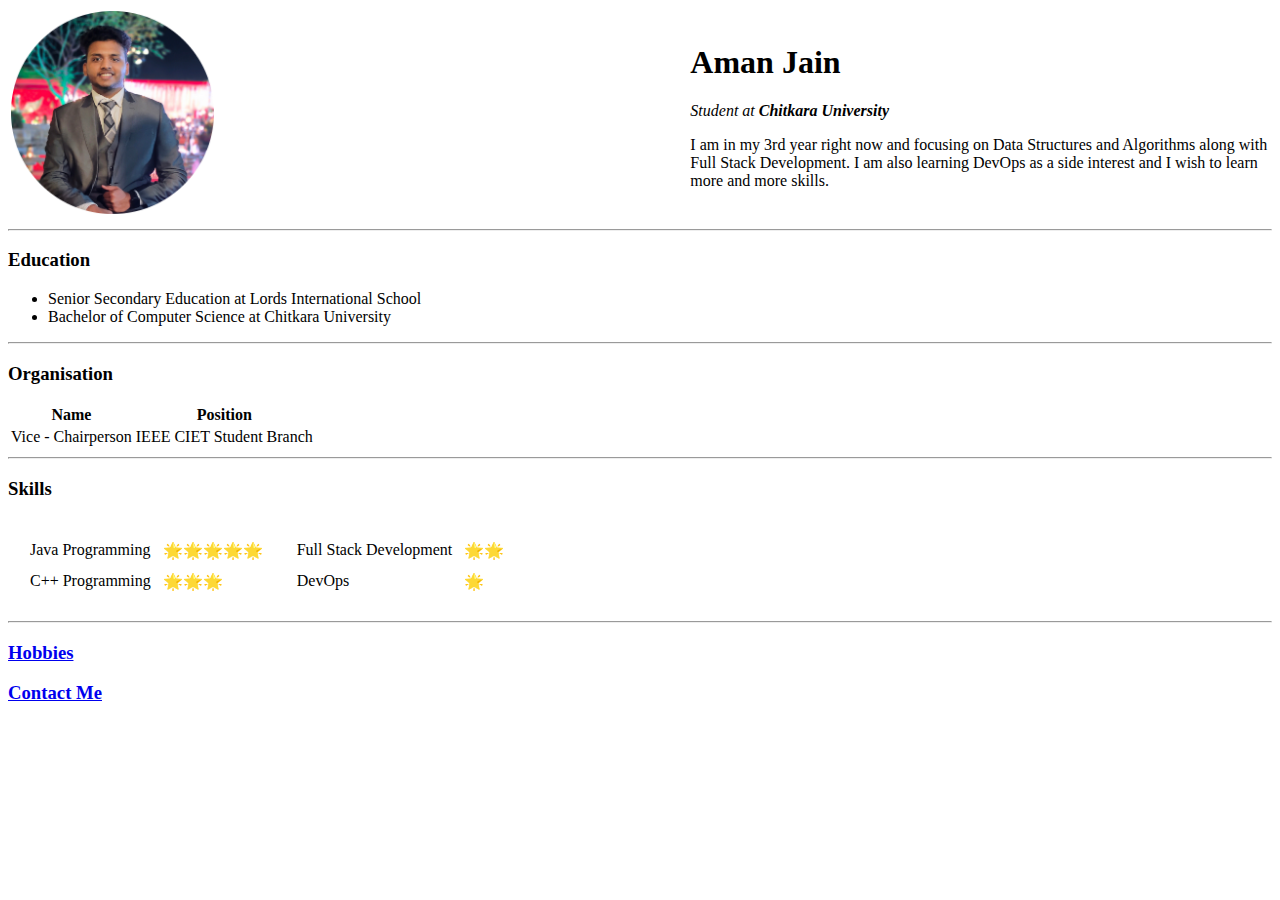
==== index.html @ ce017b18 "Added initial files for CV" ====
<!DOCTYPE html>
<html lang="en">
<head>
    <meta charset="UTF-8">
    <meta http-equiv="X-UA-Compatible" content="IE=edge">
    <meta name="viewport" content="width=device-width, initial-scale=1.0">
    <title>Aman Jain</title>
</head>
<body>
    <table>
        <tr>
            <td><img src="amancircle.png" alt="Aman Profile Picture" width="30%"></td>
            <td>
                <h1>Aman Jain</h1>
                <p><em>Student at <strong> Chitkara University</strong></em></p>
                <p>I am in my 3rd year right now and focusing on Data Structures and Algorithms along with Full Stack Development. I am also learning DevOps as a side interest and I wish to learn more and more skills.</p></td>
        </tr>
    </table>
    
    <hr>
    <h3>Education</h3>
    <ul>
        <li>Senior Secondary Education at Lords International School</li> 
        <li>Bachelor of Computer Science at Chitkara University</li>
    </ul>
    <hr>
    <h3>Organisation</h3>
    <table>
        <thead>
            <tr>
                <th>Name</th>
                <th>Position</th>
            </tr>
        </thead>
        <tbody>
            <tr>
                <td>Vice - Chairperson</td>
                <td>IEEE CIET Student Branch</td>
            </tr>
        </tbody>
    </table>
    <hr>
    <h3>Skills</h3>
    <table cellspacing="10">
        <tr>
            <td><table cellspacing="10">
                <tr>
                    <td>Java Programming</td>
                    <td>🌟🌟🌟🌟🌟</td>
                </tr>
                <tr>
                    <td>C++ Programming</td>
                    <td>🌟🌟🌟</td>
                </tr>
            </table></td>
            <td><table cellspacing="10">
                <tr>
                    <td>Full Stack Development</td>
                    <td>🌟🌟</td>
                </tr>
                <tr>
                    <td>DevOps</td>
                    <td>🌟</td>
                </tr>
                
            </table></td>
        </tr>
    </table>
    <hr>





    
    <a href="hobbies.html"><h3>Hobbies</h3></a>
    <a href="contactme.html"><h3>Contact Me</h3></a>

</body>
</html>
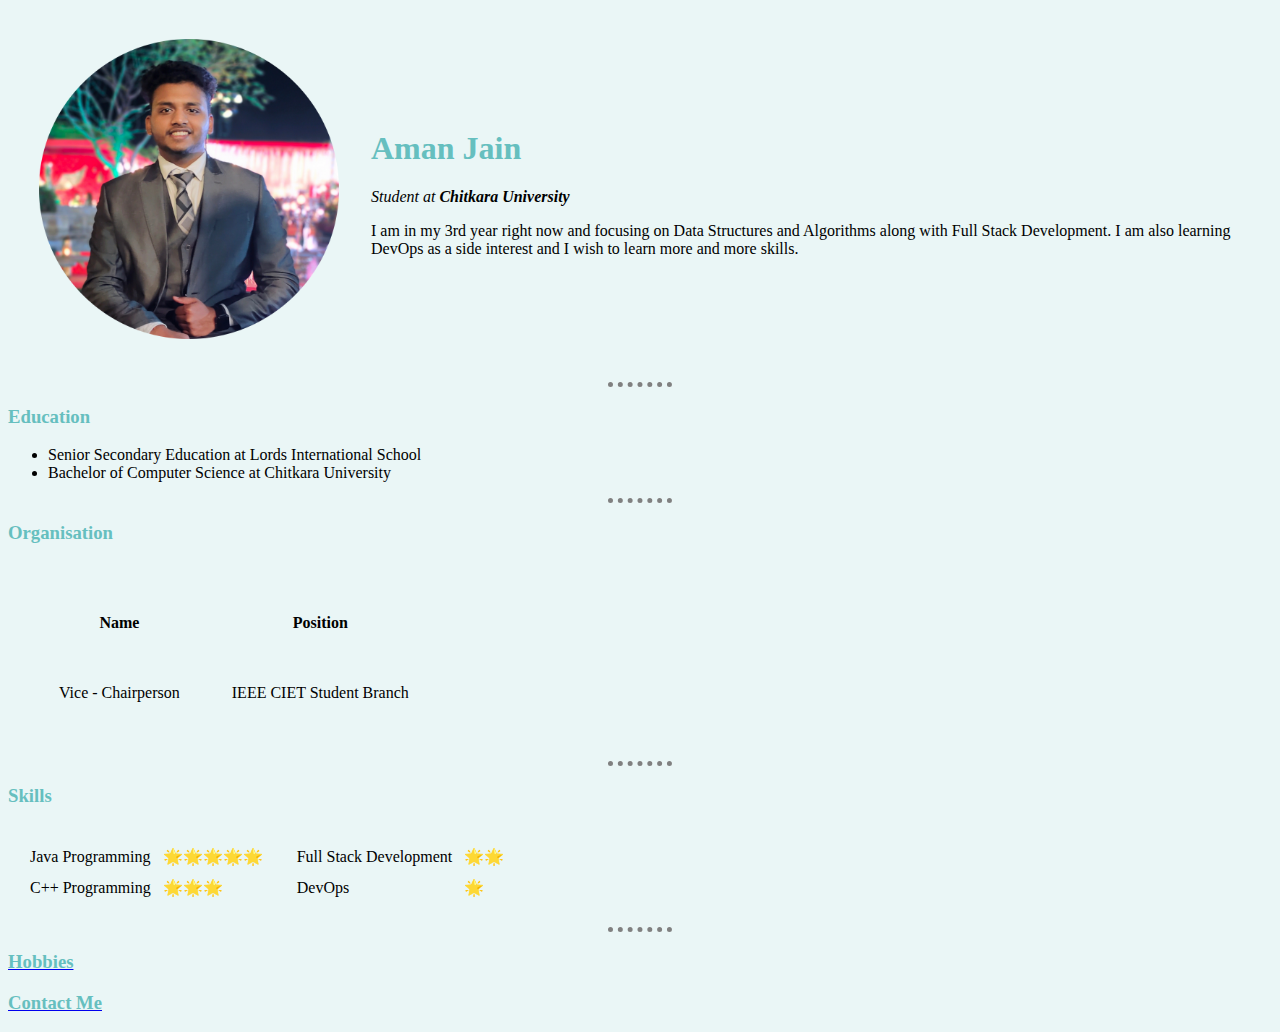
==== commit dddca96b: "Added CSS" ====
--- a/index.html
+++ b/index.html
@@ -5,11 +5,12 @@
     <meta http-equiv="X-UA-Compatible" content="IE=edge">
     <meta name="viewport" content="width=device-width, initial-scale=1.0">
     <title>Aman Jain</title>
+    <link rel="stylesheet" href="css/style.css">
 </head>
 <body>
-    <table>
+    <table cellspacing="30">
         <tr>
-            <td><img src="amancircle.png" alt="Aman Profile Picture" width="30%"></td>
+            <td><img src="images/amancircle.png" alt="Aman Profile Picture" style="width: 300px"></td>
             <td>
                 <h1>Aman Jain</h1>
                 <p><em>Student at <strong> Chitkara University</strong></em></p>
@@ -25,7 +26,7 @@
     </ul>
     <hr>
     <h3>Organisation</h3>
-    <table>
+    <table cellspacing="50">
         <thead>
             <tr>
                 <th>Name</th>
--- a/css/style.css
+++ b/css/style.css
@@ -0,0 +1,14 @@
+body{
+    background-color: #EAF6F6;
+    }
+hr{
+    border-style:none;
+    border-top-style: dotted;
+    border-width: 5px;
+    width:5%;
+    border-color: grey;
+    }
+h1,h3{
+    color: #66BFBF;
+}
+    